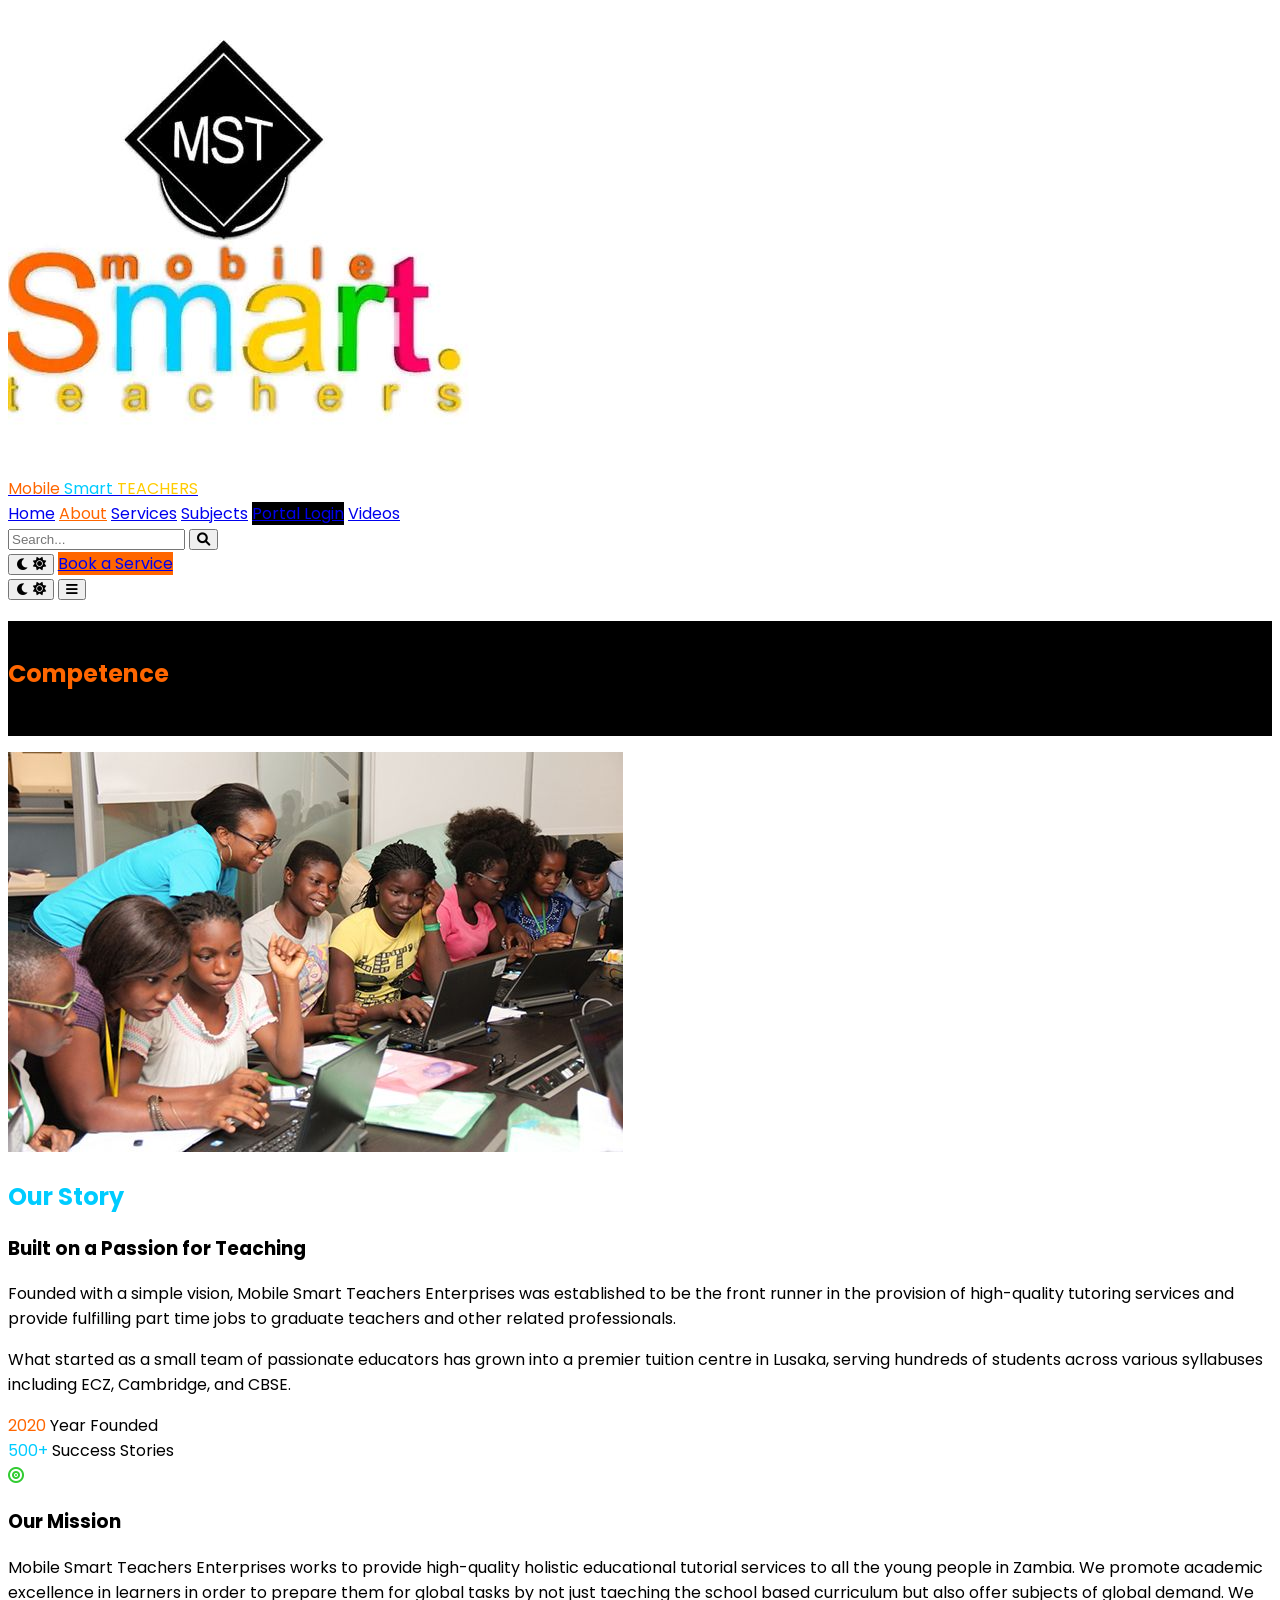
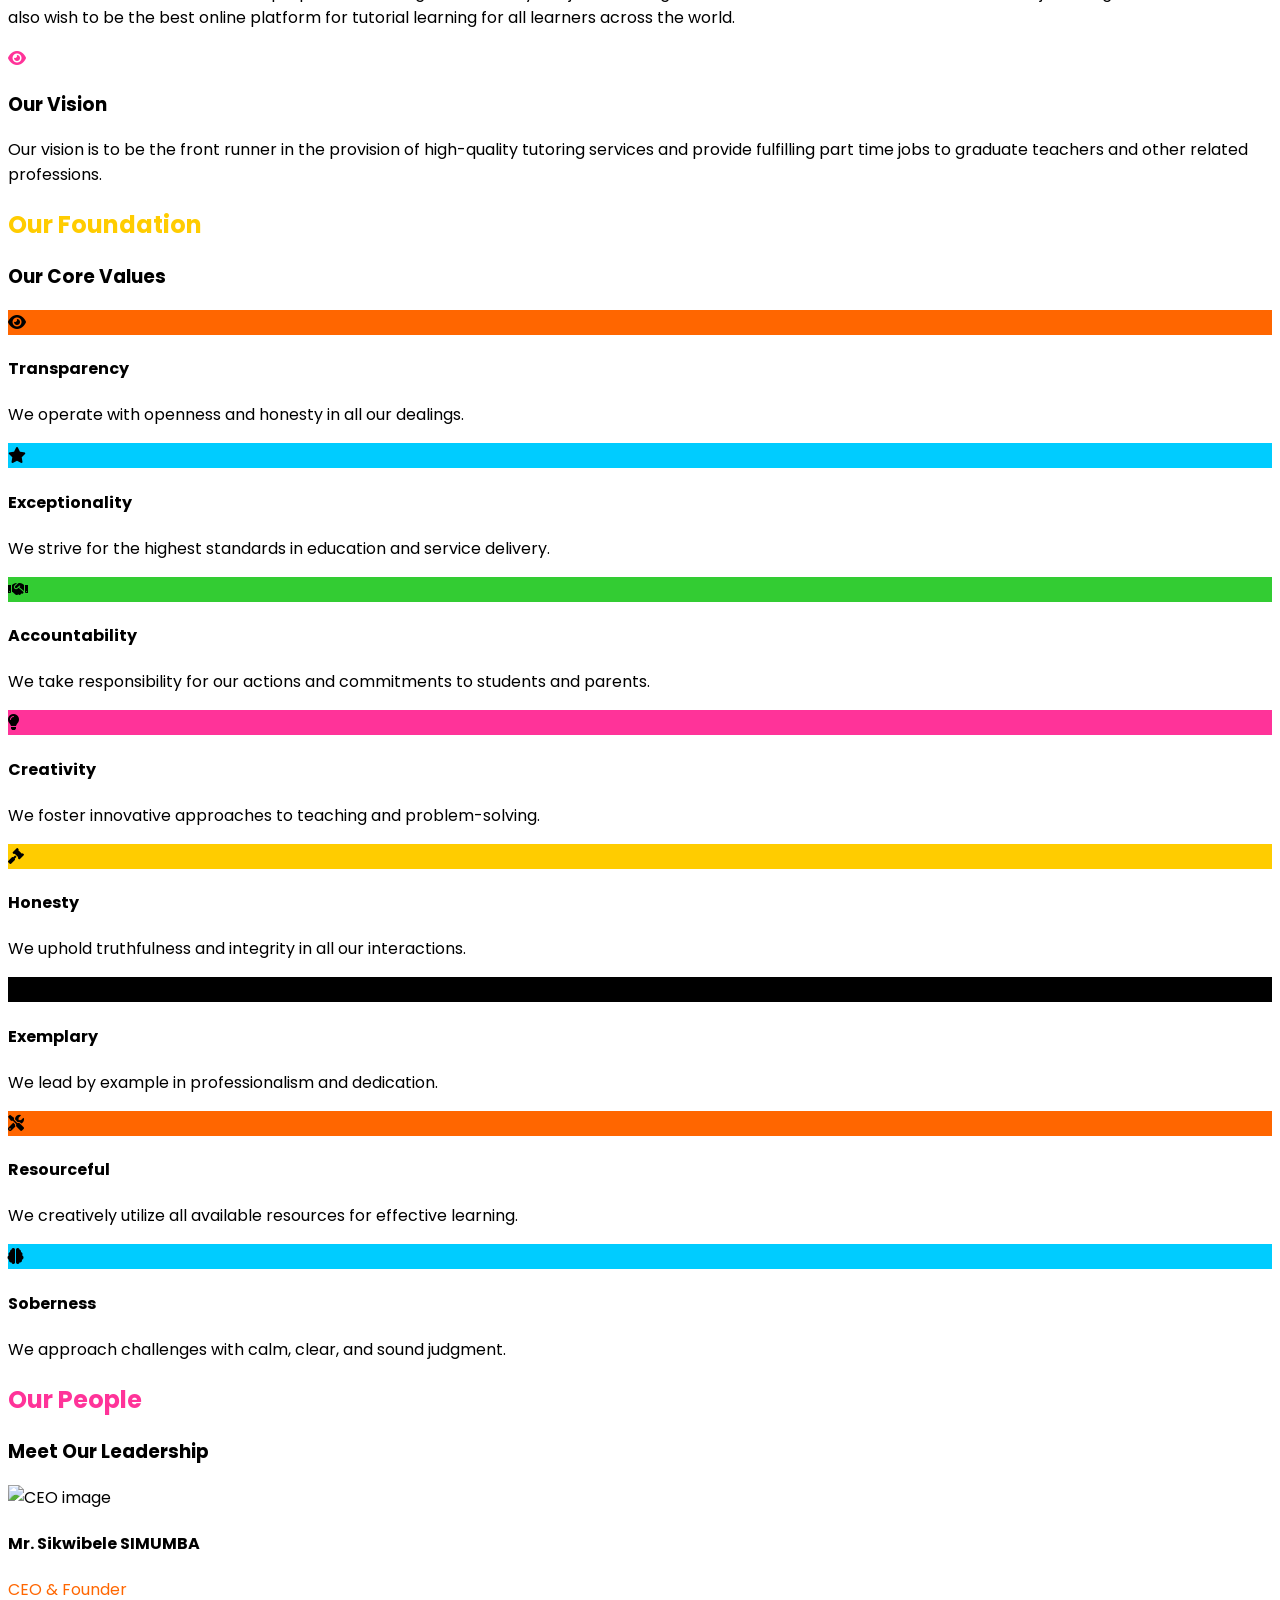
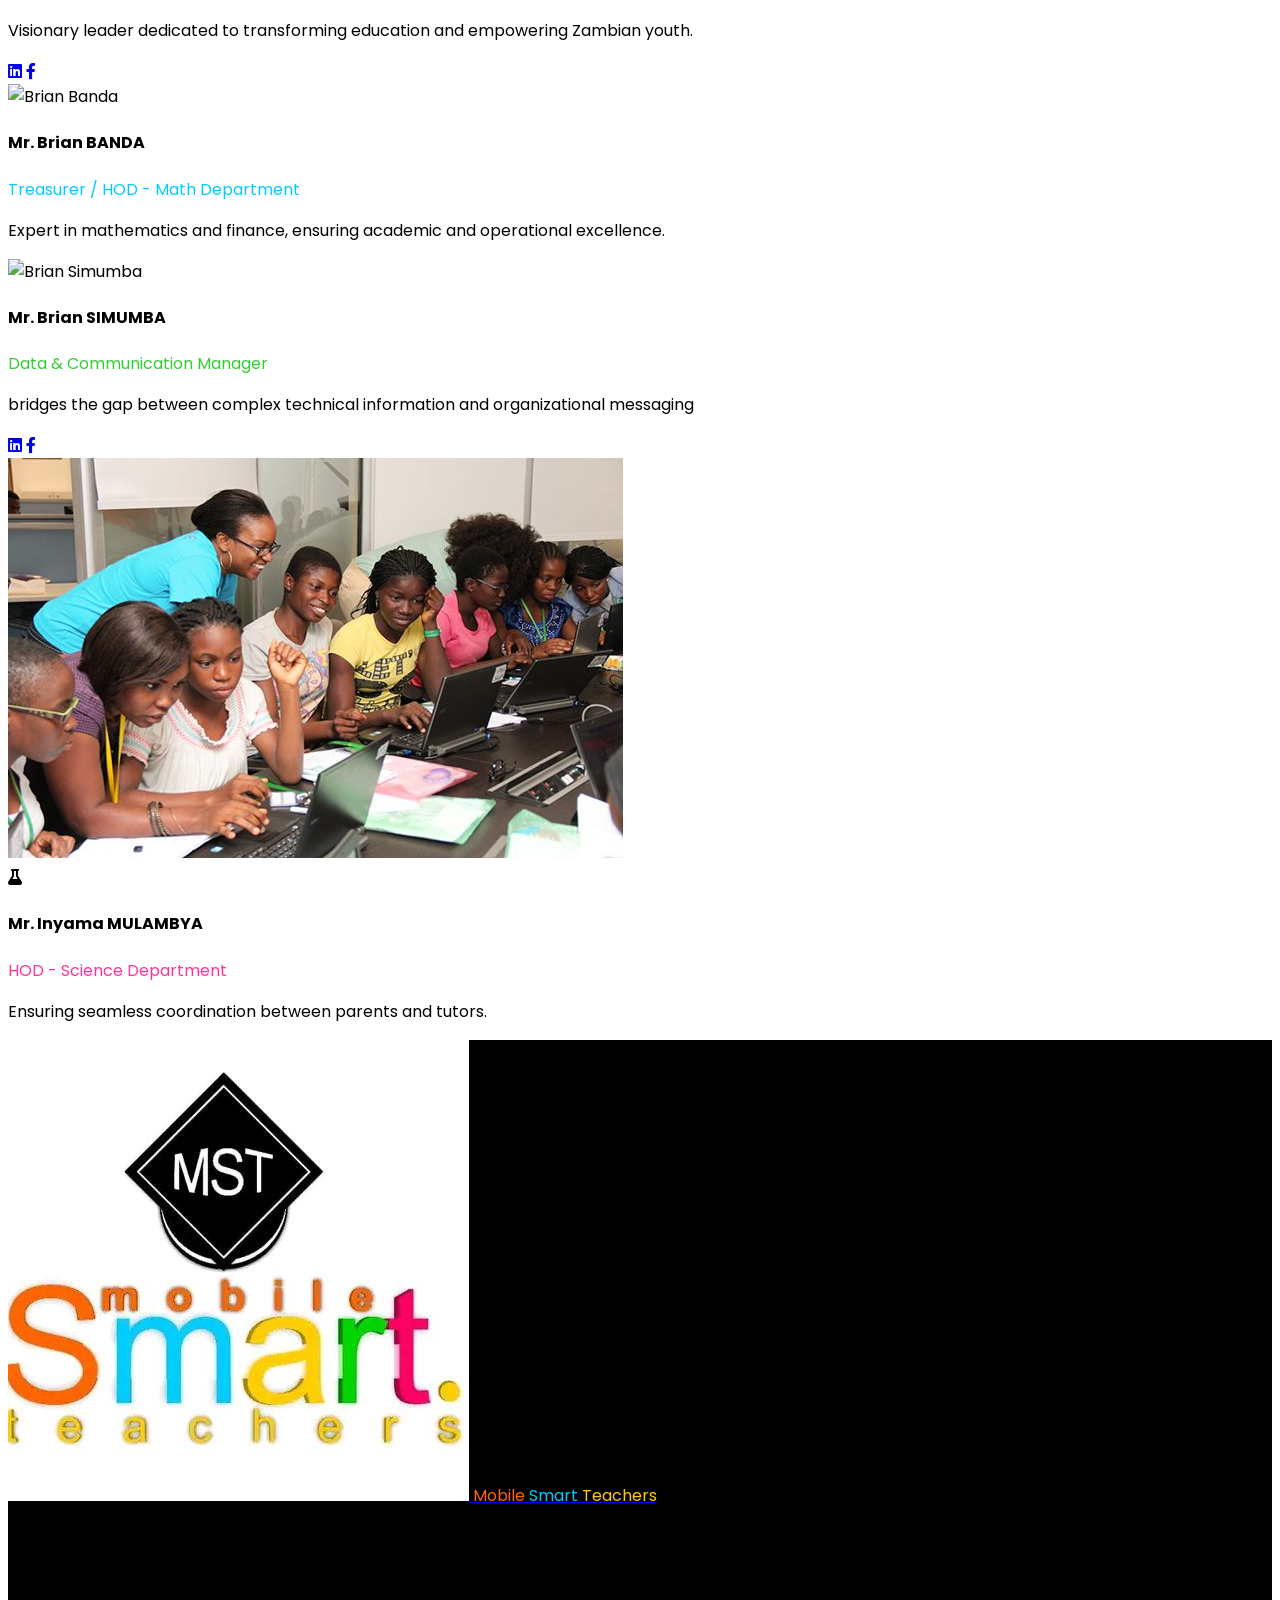
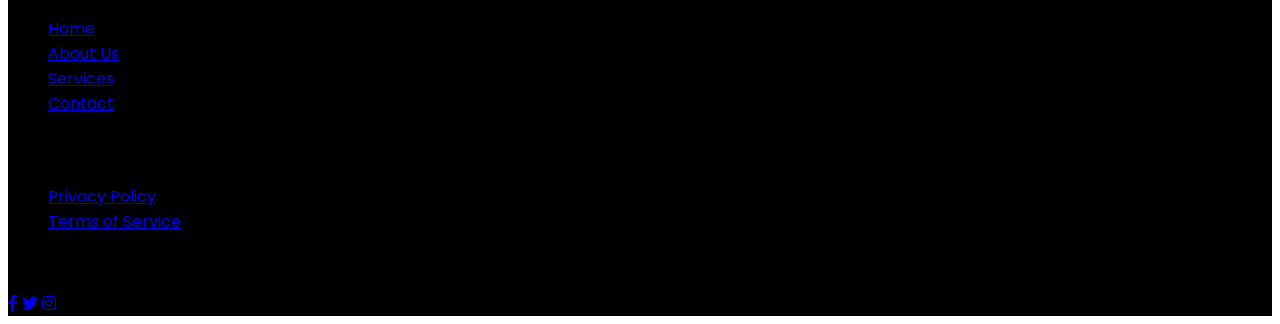
==== about.html @ e4ae2a3b "Create about.html" ====
<!DOCTYPE html>
<html lang="en" class="scroll-smooth">
<head>
    <meta charset="UTF-8">
    <meta name="viewport" content="width=device-width, initial-scale=1.0">
    <meta name="description" content="About Mobile Smart Teachers - Our mission, values, and commitment to excellence in home and online tuition.">
    <title>About Us | Mobile Smart Teachers</title>
    <link rel="icon" type="image/x-icon" href="/favicon.ico">
    <script src="https://cdn.tailwindcss.com"></script>
    <link href="https://fonts.googleapis.com/css2?family=Poppins:wght@300;400;500;600;700&display=swap" rel="stylesheet">
    <link rel="stylesheet" href="https://cdnjs.cloudflare.com/ajax/libs/font-awesome/6.0.0-beta3/css/all.min.css" integrity="sha512-Fo3rlrZj/k7ujTnHg4CGR2D7kSs0v4LLanw2qksYuRlEzO+tcaEPQogQ0KaoGN26/zrn20ImR1DfuLWnOo7aBA==" crossorigin="anonymous" referrerpolicy="no-referrer" />
    <link rel="stylesheet" href="style.css">
    <script>
        tailwind.config = {
            darkMode: 'class',
            theme: {
                extend: {
                    fontFamily: {
                        sans: ['Poppins', 'sans-serif'],
                    },
                    colors: {
                        mst: {
                            orange: '#FF6600',
                            cyan: '#00CCFF',
                            yellow: '#FFCC00',
                            green: '#33CC33',
                            pink: '#FF3399',
                            black: '#000000',
                            gray: '#F3F4F6',
                        }
                    }
                }
            }
        }
    </script>
</head>
<body class="bg-gray-50 text-gray-800 font-sans antialiased dark:bg-gray-900 dark:text-gray-100 transition-colors duration-300">

    <!-- Navigation -->
    <nav class="bg-white shadow-md fixed w-full z-50 transition-all duration-300 dark:bg-gray-900 dark:border-b dark:border-gray-800" id="navbar">
        <div class="max-w-7xl mx-auto px-4 sm:px-6 lg:px-8">
            <div class="flex justify-between h-20">
                <div class="flex-shrink-0 flex items-center">
                    <a href="index.html" class="flex items-center gap-3">
                        <img src="logo mst.jpg" alt="Mobile Smart Teachers Logo" class="h-16 w-auto object-contain">
                        <div class="flex flex-col">
                            <span class="font-bold text-2xl leading-none tracking-tight">
                                <span class="text-mst-orange">Mobile</span>
                                <span class="text-mst-cyan">Smart</span>
                            </span>
                            <span class="text-sm font-bold leading-none text-mst-yellow tracking-[0.2em] uppercase text-right">TEACHERS</span>
                        </div>
                    </a>
                </div>
                <div class="hidden md:flex items-center space-x-8">
                    <a href="index.html" class="text-gray-600 hover:text-mst-orange font-medium transition dark:text-gray-300 dark:hover:text-mst-orange">Home</a>
                    <a href="about.html" class="text-mst-orange font-bold transition">About</a>
                    <a href="index.html#services" class="text-gray-600 hover:text-mst-green font-medium transition dark:text-gray-300 dark:hover:text-mst-green">Services</a>
                    <a href="index.html#subjects" class="text-gray-600 hover:text-mst-pink font-medium transition dark:text-gray-300 dark:hover:text-mst-pink">Subjects</a>
                   <a href="https://app.mobilesmartteachers.online" class="bg-mst-black hover:bg-gray-800 text-white px-5 py-2.5 rounded-full font-medium transition shadow-lg hover:shadow-xl border-2 border-transparent hover:border-mst-cyan">Portal Login</a>
                    <a href="index.html#videos" class="text-gray-600 hover:text-mst-pink font-medium transition dark:text-gray-300 dark:hover:text-mst-pink">Videos</a>
                    
                    <!-- Navbar Search -->
                    <div class="nav-search-container">
                        <input type="text" id="nav-search-input" placeholder="Search...">
                        <button id="nav-search-btn" class="p-2">
                            <i class="fas fa-search"></i>
                        </button>
                    </div>

                    <button id="theme-toggle" class="text-gray-600 dark:text-yellow-400 hover:bg-gray-100 dark:hover:bg-gray-800 focus:outline-none rounded-lg text-sm p-2.5 transition-colors">
                        <i class="fas fa-moon dark:hidden"></i>
                        <i class="fas fa-sun hidden dark:inline"></i>
                    </button>

                    <a href="booking.html" class="bg-mst-orange hover:bg-orange-600 text-white px-5 py-2.5 rounded-full font-medium transition shadow-lg hover:shadow-xl transform hover:-translate-y-0.5 border-2 border-transparent hover:border-mst-yellow">
                        Book a Service
                    </a>
                </div>
                <div class="-mr-2 flex items-center md:hidden gap-4">
                    <button id="mobile-theme-toggle" class="text-gray-600 dark:text-yellow-400 hover:bg-gray-100 dark:hover:bg-gray-800 focus:outline-none rounded-lg text-sm p-2.5 transition-colors">
                        <i class="fas fa-moon dark:hidden"></i>
                        <i class="fas fa-sun hidden dark:inline"></i>
                    </button>
                    <button id="mobile-menu-btn" type="button" class="inline-flex items-center justify-center p-2 rounded-md text-gray-400 hover:text-mst-orange hover:bg-gray-100 dark:hover:bg-gray-800 focus:outline-none">
                        <i class="fas fa-bars text-2xl"></i>
                    </button>
                </div>
            </div>
        </div>
        <!-- Mobile Menu -->
        <div class="hidden md:hidden bg-white border-t" id="mobile-menu">
            <div class="px-2 pt-2 pb-3 space-y-1 sm:px-3">
                <a href="index.html" class="mobile-link block px-3 py-2 rounded-md text-base font-medium text-gray-700 hover:text-mst-orange hover:bg-orange-50">Home</a>
                <a href="about.html" class="mobile-link block px-3 py-2 rounded-md text-base font-medium text-mst-orange font-bold hover:bg-orange-50">About</a>
                <a href="index.html#services" class="mobile-link block px-3 py-2 rounded-md text-base font-medium text-gray-700 hover:text-mst-green hover:bg-green-50">Services</a>
                <a href="index.html#subjects" class="mobile-link block px-3 py-2 rounded-md text-base font-medium text-gray-700 hover:text-mst-pink hover:bg-pink-50">Subjects</a>
                <a href="index.html#videos" class="mobile-link block px-3 py-2 rounded-md text-base font-medium text-gray-700 hover:text-mst-pink hover:bg-pink-50">Videos</a>
                  <a href="https://app.mobilesmartteachers.online" class="bg-mst-black hover:bg-gray-800 text-white px-5 py-2.5 rounded-full font-medium transition shadow-lg hover:shadow-xl border-2 border-transparent hover:border-mst-cyan">Portal Login</a>
                <a href="booking.html" class="mobile-link block px-3 py-2 rounded-md text-base font-medium text-mst-orange font-bold hover:bg-orange-50">Book Now</a>
            </div>
        </div>
    </nav>

    <!-- Hero Section -->
    <section class="relative pt-32 pb-20 overflow-hidden bg-mst-black text-white">
        <div class="absolute inset-0 z-0 opacity-20 bg-pattern"></div>
        <div class="max-w-7xl mx-auto px-4 sm:px-6 lg:px-8 relative z-10 text-center">
            <h1 class="text-4xl md:text-6xl font-bold mb-6 animate-fade-in-up">Learning For Global<br><span class="text-mst-orange">Competence</span></h1>
            <p class="text-xl text-gray-300 max-w-2xl mx-auto animate-fade-in-up delay-100">Mobile Smart Teachers is more than just a tuition centre. We are a community of educators dedicated to unlocking every student's potential.</p>
        </div>
    </section>

    <!-- Our Story -->
    <section class="py-20 bg-white dark:bg-gray-900 transition-colors">
        <div class="max-w-7xl mx-auto px-4 sm:px-6 lg:px-8">
            <div class="flex flex-col md:flex-row gap-12 items-center">
                <div class="w-full md:w-1/2">
                    <img src="students.jpg" alt="Our Story" class="rounded-2xl shadow-2xl w-full object-cover h-[500px]">
                </div>
                <div class="w-full md:w-1/2">
                    <h2 class="text-mst-cyan font-bold tracking-wide uppercase text-sm mb-2">Our Story</h2>
                    <h3 class="text-3xl md:text-4xl font-bold text-gray-900 dark:text-white mb-6">Built on a Passion for Teaching</h3>
                    <p class="text-gray-600 dark:text-gray-300 mb-6 text-lg leading-relaxed">
                        Founded with a simple vision, Mobile Smart Teachers Enterprises was established to be the front runner in the provision of high-quality tutoring services and provide fulfilling part time jobs to graduate teachers and other related professionals.
                    </p>
                    <p class="text-gray-600 dark:text-gray-300 mb-6 text-lg leading-relaxed">
                        What started as a small team of passionate educators has grown into a premier tuition centre in Lusaka, serving hundreds of students across various syllabuses including ECZ, Cambridge, and CBSE.
                    </p>
                    <div class="grid grid-cols-2 gap-6 mt-8">
                        <div class="bg-gray-50 dark:bg-gray-800 p-4 rounded-xl border-l-4 border-mst-orange">
                            <span class="block text-3xl font-bold text-mst-orange mb-1">2020</span>
                            <span class="text-sm font-medium text-gray-500 dark:text-gray-400 uppercase">Year Founded</span>
                        </div>
                        <div class="bg-gray-50 dark:bg-gray-800 p-4 rounded-xl border-l-4 border-mst-cyan">
                            <span class="block text-3xl font-bold text-mst-cyan mb-1">500+</span>
                            <span class="text-sm font-medium text-gray-500 dark:text-gray-400 uppercase">Success Stories</span>
                        </div>
                    </div>
                </div>
            </div>
        </div>
    </section>

    <!-- Mission & Vision -->
    <section class="py-20 bg-gray-50 dark:bg-gray-800 transition-colors">
        <div class="max-w-7xl mx-auto px-4 sm:px-6 lg:px-8">
            <div class="grid grid-cols-1 md:grid-cols-2 gap-12">
                <div class="bg-white dark:bg-gray-900 p-10 rounded-3xl shadow-xl border-t-8 border-mst-green">
                    <div class="w-16 h-16 bg-green-100 dark:bg-green-900/30 text-mst-green rounded-full flex items-center justify-center text-3xl mb-6">
                        <i class="fas fa-bullseye"></i>
                    </div>
                    <h3 class="text-2xl font-bold mb-4 dark:text-white">Our Mission</h3>
                    <p class="text-gray-600 dark:text-gray-300 text-lg leading-relaxed">
                        Mobile Smart Teachers Enterprises works to provide high-quality holistic educational tutorial services to all the young people in Zambia. We promote academic excellence in learners in order to prepare them for global tasks by not just taeching the school based curriculum but also offer subjects of global demand. We also wish to be the best online platform for tutorial learning for all learners across the world.
                    </p>
                </div>
                <div class="bg-white dark:bg-gray-900 p-10 rounded-3xl shadow-xl border-t-8 border-mst-pink">
                    <div class="w-16 h-16 bg-pink-100 dark:bg-pink-900/30 text-mst-pink rounded-full flex items-center justify-center text-3xl mb-6">
                        <i class="fas fa-eye"></i>
                    </div>
                    <h3 class="text-2xl font-bold mb-4 dark:text-white">Our Vision</h3>
                    <p class="text-gray-600 dark:text-gray-300 text-lg leading-relaxed">
                        Our vision is to be the front runner in the provision of high-quality tutoring services and provide fulfilling part time jobs to graduate teachers and other related professions.
                    </p>
                </div>
            </div>
        </div>
    </section>

    <!-- Core Values -->
    <section class="py-20 bg-white dark:bg-gray-900 transition-colors">
        <div class="max-w-7xl mx-auto px-4 sm:px-6 lg:px-8">
            <div class="text-center mb-16">
                <h2 class="text-mst-yellow font-bold tracking-wide uppercase text-sm mb-2">Our Foundation</h2>
                <h3 class="text-3xl md:text-4xl font-bold text-gray-900 dark:text-white">Our Core Values</h3>
                <div class="w-20 h-1 bg-mst-cyan mx-auto mt-4 rounded-full"></div>
            </div>

            <div class="grid grid-cols-1 md:grid-cols-2 lg:grid-cols-4 gap-8">
                <div class="text-center p-8 bg-gray-50 dark:bg-gray-800 rounded-2xl transition-transform hover:-translate-y-2">
                    <div class="w-16 h-16 bg-mst-orange text-white rounded-2xl flex items-center justify-center text-2xl mx-auto mb-6 rotate-3">
                        <i class="fas fa-eye"></i>
                    </div>
                    <h4 class="text-xl font-bold mb-3 dark:text-white">Transparency</h4>
                    <p class="text-gray-600 dark:text-gray-300">We operate with openness and honesty in all our dealings.</p>
                </div>
                <div class="text-center p-8 bg-gray-50 dark:bg-gray-800 rounded-2xl transition-transform hover:-translate-y-2">
                    <div class="w-16 h-16 bg-mst-cyan text-white rounded-2xl flex items-center justify-center text-2xl mx-auto mb-6 -rotate-3">
                        <i class="fas fa-star"></i>
                    </div>
                    <h4 class="text-xl font-bold mb-3 dark:text-white">Exceptionality</h4>
                    <p class="text-gray-600 dark:text-gray-300">We strive for the highest standards in education and service delivery.</p>
                </div>
                <div class="text-center p-8 bg-gray-50 dark:bg-gray-800 rounded-2xl transition-transform hover:-translate-y-2">
                    <div class="w-16 h-16 bg-mst-green text-white rounded-2xl flex items-center justify-center text-2xl mx-auto mb-6 rotate-3">
                        <i class="fas fa-handshake"></i>
                    </div>
                    <h4 class="text-xl font-bold mb-3 dark:text-white">Accountability</h4>
                    <p class="text-gray-600 dark:text-gray-300">We take responsibility for our actions and commitments to students and parents.</p>
                </div>
                <div class="text-center p-8 bg-gray-50 dark:bg-gray-800 rounded-2xl transition-transform hover:-translate-y-2">
                    <div class="w-16 h-16 bg-mst-pink text-white rounded-2xl flex items-center justify-center text-2xl mx-auto mb-6 -rotate-3">
                        <i class="fas fa-lightbulb"></i>
                    </div>
                    <h4 class="text-xl font-bold mb-3 dark:text-white">Creativity</h4>
                    <p class="text-gray-600 dark:text-gray-300">We foster innovative approaches to teaching and problem-solving.</p>
                </div>
                <div class="text-center p-8 bg-gray-50 dark:bg-gray-800 rounded-2xl transition-transform hover:-translate-y-2">
                    <div class="w-16 h-16 bg-mst-yellow text-white rounded-2xl flex items-center justify-center text-2xl mx-auto mb-6 rotate-3">
                        <i class="fas fa-gavel"></i>
                    </div>
                    <h4 class="text-xl font-bold mb-3 dark:text-white">Honesty</h4>
                    <p class="text-gray-600 dark:text-gray-300">We uphold truthfulness and integrity in all our interactions.</p>
                </div>
                <div class="text-center p-8 bg-gray-50 dark:bg-gray-800 rounded-2xl transition-transform hover:-translate-y-2">
                    <div class="w-16 h-16 bg-mst-black text-white rounded-2xl flex items-center justify-center text-2xl mx-auto mb-6 -rotate-3">
                        <i class="fas fa-award"></i>
                    </div>
                    <h4 class="text-xl font-bold mb-3 dark:text-white">Exemplary</h4>
                    <p class="text-gray-600 dark:text-gray-300">We lead by example in professionalism and dedication.</p>
                </div>
                <div class="text-center p-8 bg-gray-50 dark:bg-gray-800 rounded-2xl transition-transform hover:-translate-y-2">
                    <div class="w-16 h-16 bg-mst-orange text-white rounded-2xl flex items-center justify-center text-2xl mx-auto mb-6 rotate-3">
                        <i class="fas fa-tools"></i>
                    </div>
                    <h4 class="text-xl font-bold mb-3 dark:text-white">Resourceful</h4>
                    <p class="text-gray-600 dark:text-gray-300">We creatively utilize all available resources for effective learning.</p>
                </div>
                <div class="text-center p-8 bg-gray-50 dark:bg-gray-800 rounded-2xl transition-transform hover:-translate-y-2">
                    <div class="w-16 h-16 bg-mst-cyan text-white rounded-2xl flex items-center justify-center text-2xl mx-auto mb-6 -rotate-3">
                        <i class="fas fa-brain"></i>
                    </div>
                    <h4 class="text-xl font-bold mb-3 dark:text-white">Soberness</h4>
                    <p class="text-gray-600 dark:text-gray-300">We approach challenges with calm, clear, and sound judgment.</p>
                </div>
            </div>
        </div>
    </section>

    <!-- Meet the Team -->
    <section class="py-20 bg-gray-50 dark:bg-gray-800 transition-colors">
        <div class="max-w-7xl mx-auto px-4 sm:px-6 lg:px-8">
            <div class="text-center mb-16">
                <h2 class="text-mst-pink font-bold tracking-wide uppercase text-sm mb-2">Our People</h2>
                <h3 class="text-3xl md:text-4xl font-bold text-gray-900 dark:text-white">Meet Our Leadership</h3>
                <div class="w-20 h-1 bg-mst-cyan mx-auto mt-4 rounded-full"></div>
            </div>

            <div class="grid grid-cols-1 md:grid-cols-2 lg:grid-cols-4 gap-8">
                <!-- CEO Profile -->
                <div class="bg-white dark:bg-gray-900 rounded-2xl overflow-hidden shadow-lg hover:shadow-xl transition-all duration-300 group hover:-translate-y-2">
                    <div class="h-64 bg-gray-200 dark:bg-gray-700 relative overflow-hidden group">
                        <img alt="CEO image" src="majorCEO.jpeg" class="absolute inset-0 w-full h-full object-cover">
                    </div>
                    <div class="p-6 text-center">
                        <h4 class="text-xl font-bold text-gray-900 dark:text-white mb-1">Mr. Sikwibele SIMUMBA</h4>
                        <p class="text-mst-orange font-bold text-sm mb-3 uppercase tracking-wider">CEO & Founder</p>
                        <p class="text-gray-600 dark:text-gray-400 text-sm mb-4">Visionary leader dedicated to transforming education and empowering Zambian youth.</p>
                        <div class="flex justify-center gap-4">
                            <a href="#" class="text-gray-400 hover:text-mst-orange transition"><i class="fab fa-linkedin text-xl"></i></a>
                            <a href="https://www.facebook.com/profile.php?id=100063996782089" class="text-gray-400 hover:text-mst-cyan transition"><i class="fab fa-facebook-f text-xl"></i></a>
                        </div>
                    </div>
                </div>

                <!-- Tutor 1 -->
                <div class="bg-white dark:bg-gray-900 rounded-2xl overflow-hidden shadow-lg hover:shadow-xl transition-all duration-300 group hover:-translate-y-2">
                    <div class="h-64 bg-gray-200 dark:bg-gray-700 relative overflow-hidden group">
                        <img src="mrBrian.jpeg" alt="Brian Banda" class="absolute inset-0 w-full h-full object-cover">
                    </div>
                    <div class="p-6 text-center">
                        <h4 class="text-xl font-bold text-gray-900 dark:text-white mb-1">Mr. Brian BANDA</h4>
                        <p class="text-mst-cyan font-bold text-sm mb-3 uppercase tracking-wider">Treasurer / HOD - Math Department</p>
                        <p class="text-gray-600 dark:text-gray-400 text-sm mb-4">Expert in mathematics and finance, ensuring academic and operational excellence.</p>
                    </div>
                </div>

                <!-- Tutor 2 -->
               <div class="bg-white dark:bg-gray-900 rounded-2xl overflow-hidden shadow-lg hover:shadow-xl transition-all duration-300 group hover:-translate-y-2">
                    <div class="h-64 bg-gray-200 dark:bg-gray-700 relative overflow-hidden group">
                        <img src="BRIANDATCOM.jpeg" alt="Brian Simumba" class="absolute inset-0 w-full h-full object-cover">
                    </div>
                    <div class="p-6 text-center">
                        <h4 class="text-xl font-bold text-gray-900 dark:text-white mb-1">Mr. Brian SIMUMBA</h4>
                        <p class="text-mst-green font-bold text-sm mb-3 uppercase tracking-wider">Data & Communication Manager</p>
                        <p class="text-gray-600 dark:text-gray-400 text-sm mb-4">bridges the gap between complex technical information and organizational messaging</p>
                        <div class="flex justify-center gap-4">
                            <a href="https://www.linkedin.com/in/simumba-akakulubelwa-6059452a4/?lipi=urn%3Ali%3Apage%3Ad_flagship3_profile_view_base_contact_details%3BfIsGB%2BYfS8yGvd%2BY06TAgA%3D%3D" class="text-gray-400 hover:text-mst-orange transition"><i class="fab fa-linkedin text-xl"></i></a>
                            <a href="https://web.facebook.com/profile.php?id=100095513534854" class="text-gray-400 hover:text-mst-cyan transition"><i class="fab fa-facebook-f text-xl"></i></a>
                        </div>
                    </div>
                </div>

                <!-- Admin -->
                 <div class="bg-white dark:bg-gray-900 rounded-2xl overflow-hidden shadow-lg hover:shadow-xl transition-all duration-300 group hover:-translate-y-2">
                    <div class="h-64 bg-gray-200 dark:bg-gray-700 relative overflow-hidden group">
                         <img src="students.jpg" alt="Science Lead" class="absolute inset-0 w-full h-full object-cover opacity-80 group-hover:opacity-100 transition-opacity">
                        <div class="absolute inset-0 flex items-center justify-center text-white text-6xl bg-black/10">
                            <i class="fas fa-flask"></i>
                        </div>
                    </div>
                    <div class="p-6 text-center">
                        <h4 class="text-xl font-bold text-gray-900 dark:text-white mb-1">Mr. Inyama MULAMBYA</h4>
                        <p class="text-mst-pink font-bold text-sm mb-3 uppercase tracking-wider">HOD - Science Department</p>
                        <p class="text-gray-600 dark:text-gray-400 text-sm mb-4">Ensuring seamless coordination between parents and tutors.</p>
                    </div>
                </div>

            </div>
        </div>
    </section>

    <!-- Footer -->
    <footer class="bg-mst-black text-gray-400 py-12 border-t border-gray-800">
        <div class="max-w-7xl mx-auto px-4 sm:px-6 lg:px-8">
            <div class="grid grid-cols-1 md:grid-cols-4 gap-8 mb-8">
                <div class="col-span-1 md:col-span-2">
                    <a href="index.html" class="flex items-center gap-3 mb-4 text-white hover:opacity-80 transition-opacity">
                        <img src="logo mst.jpg" alt="Mobile Smart Teachers Logo" class="h-12 w-auto object-contain bg-white rounded-md p-1">
                        <span class="font-bold text-xl tracking-tight">
                            <span class="text-mst-orange">Mobile</span>
                            <span class="text-mst-cyan">Smart</span>
                            <span class="text-mst-yellow ml-1">Teachers</span>
                        </span>
                    </a>
                    <p class="text-sm leading-relaxed max-w-sm text-gray-500">
                        Dedicated to providing high-quality, personalized education to students in the comfort of their homes or online. Shaping the future, one student at a time.
                    </p>
                </div>
                <div>
                    <h4 class="text-white font-bold mb-4 border-b-2 border-mst-orange inline-block pb-1">Quick Links</h4>
                    <ul class="space-y-2 text-sm">
                        <li><a href="index.html" class="hover:text-mst-cyan transition">Home</a></li>
                        <li><a href="about.html" class="hover:text-mst-cyan transition">About Us</a></li>
                        <li><a href="index.html#services" class="hover:text-mst-cyan transition">Services</a></li>
                        <li><a href="index.html#contact" class="hover:text-mst-cyan transition">Contact</a></li>
                    </ul>
                </div>
                <div>
                    <h4 class="text-white font-bold mb-4 border-b-2 border-mst-cyan inline-block pb-1">Legal</h4>
                    <ul class="space-y-2 text-sm">
                        <li><a href="privacy.html" class="hover:text-mst-orange transition">Privacy Policy</a></li>
                        <li><a href="terms.html" class="hover:text-mst-orange transition">Terms of Service</a></li>
                    </ul>
                </div>
            </div>
            <div class="border-t border-gray-800 pt-8 text-center text-sm flex flex-col md:flex-row justify-between items-center gap-4">
                <p>&copy; 2026 Mobile Smart Teachers. All Rights Reserved.</p>
                <div class="flex space-x-4">
                    <a href="https://www.facebook.com/profile.php?id=100063996782089" class="text-gray-400 hover:text-mst-orange transition"><i class="fab fa-facebook-f"></i></a>
                    <a href="#" class="text-gray-400 hover:text-mst-cyan transition"><i class="fab fa-twitter"></i></a>
                    <a href="#" class="text-gray-400 hover:text-mst-pink transition"><i class="fab fa-instagram"></i></a>
                </div>
            </div>
        </div>
    </footer>

    <script src="app.js"></script>
</body>
</html>
---- style.css ----
@import url('https://fonts.googleapis.com/css2?family=Poppins:wght@300;400;500;600;700;800;900&display=swap');

/* --- Base --- */
body {
    font-family: 'Poppins', sans-serif;
    scroll-behavior: smooth;
}

/* --- Utilities (Reflecting Tailwind Config) --- */
/* These are just helpers if needed outside of Tailwind classes */
.text-mst-orange { color: #FF6600; }
.bg-mst-orange { background-color: #FF6600; }

.text-mst-cyan { color: #00CCFF; }
.bg-mst-cyan { background-color: #00CCFF; }

.text-mst-yellow { color: #FFCC00; }
.bg-mst-yellow { background-color: #FFCC00; }

.text-mst-green { color: #33CC33; }
.bg-mst-green { background-color: #33CC33; }

.text-mst-pink { color: #FF3399; }
.bg-mst-pink { background-color: #FF3399; }

.bg-mst-black { background-color: #000000; }

/* --- Animations --- */
@keyframes fadeInUp {
    from {
        opacity: 0;
        transform: translateY(20px);
    }
    to {
        opacity: 1;
        transform: translateY(0);
    }
}

.animate-fade-in-up {
    animation: fadeInUp 0.8s ease-out forwards;
    opacity: 0; /* Start hidden */
}

.delay-100 { animation-delay: 0.1s; }
.delay-200 { animation-delay: 0.2s; }
.delay-300 { animation-delay: 0.3s; }
.delay-400 { animation-delay: 0.4s; }

/* --- Pattern Backgrounds --- */
.bg-pattern {
    /* Updated to use Cyan dot pattern */
    background-image: radial-gradient(#00CCFF 0.8px, transparent 0.8px), radial-gradient(#00CCFF 0.8px, #ffffff 0.8px);
    background-size: 24px 24px;
    background-position: 0 0, 12px 12px;
}

/* --- Mobile Menu Transition --- */
#mobile-menu {
    transition: max-height 0.3s ease-in-out;
    max-height: 0;
    overflow: hidden;
}

#mobile-menu.open {
    max-height: 400px; /* Adjusted for taller menu */
}

/* --- Custom Scrollbar --- */
::-webkit-scrollbar {
    width: 10px;
}
::-webkit-scrollbar-track {
    background: #f3f4f6;
}
::-webkit-scrollbar-thumb {
    background: #d1d5db; /* Gray-300 */
    border-radius: 5px;
    border: 2px solid #f3f4f6;
}
::-webkit-scrollbar-thumb:hover {
    background: #9ca3af; /* Gray-400 */
}

/* Firefox Scrollbar */
* {
    scrollbar-width: thin;
    scrollbar-color: #d1d5db #f3f4f6;
}
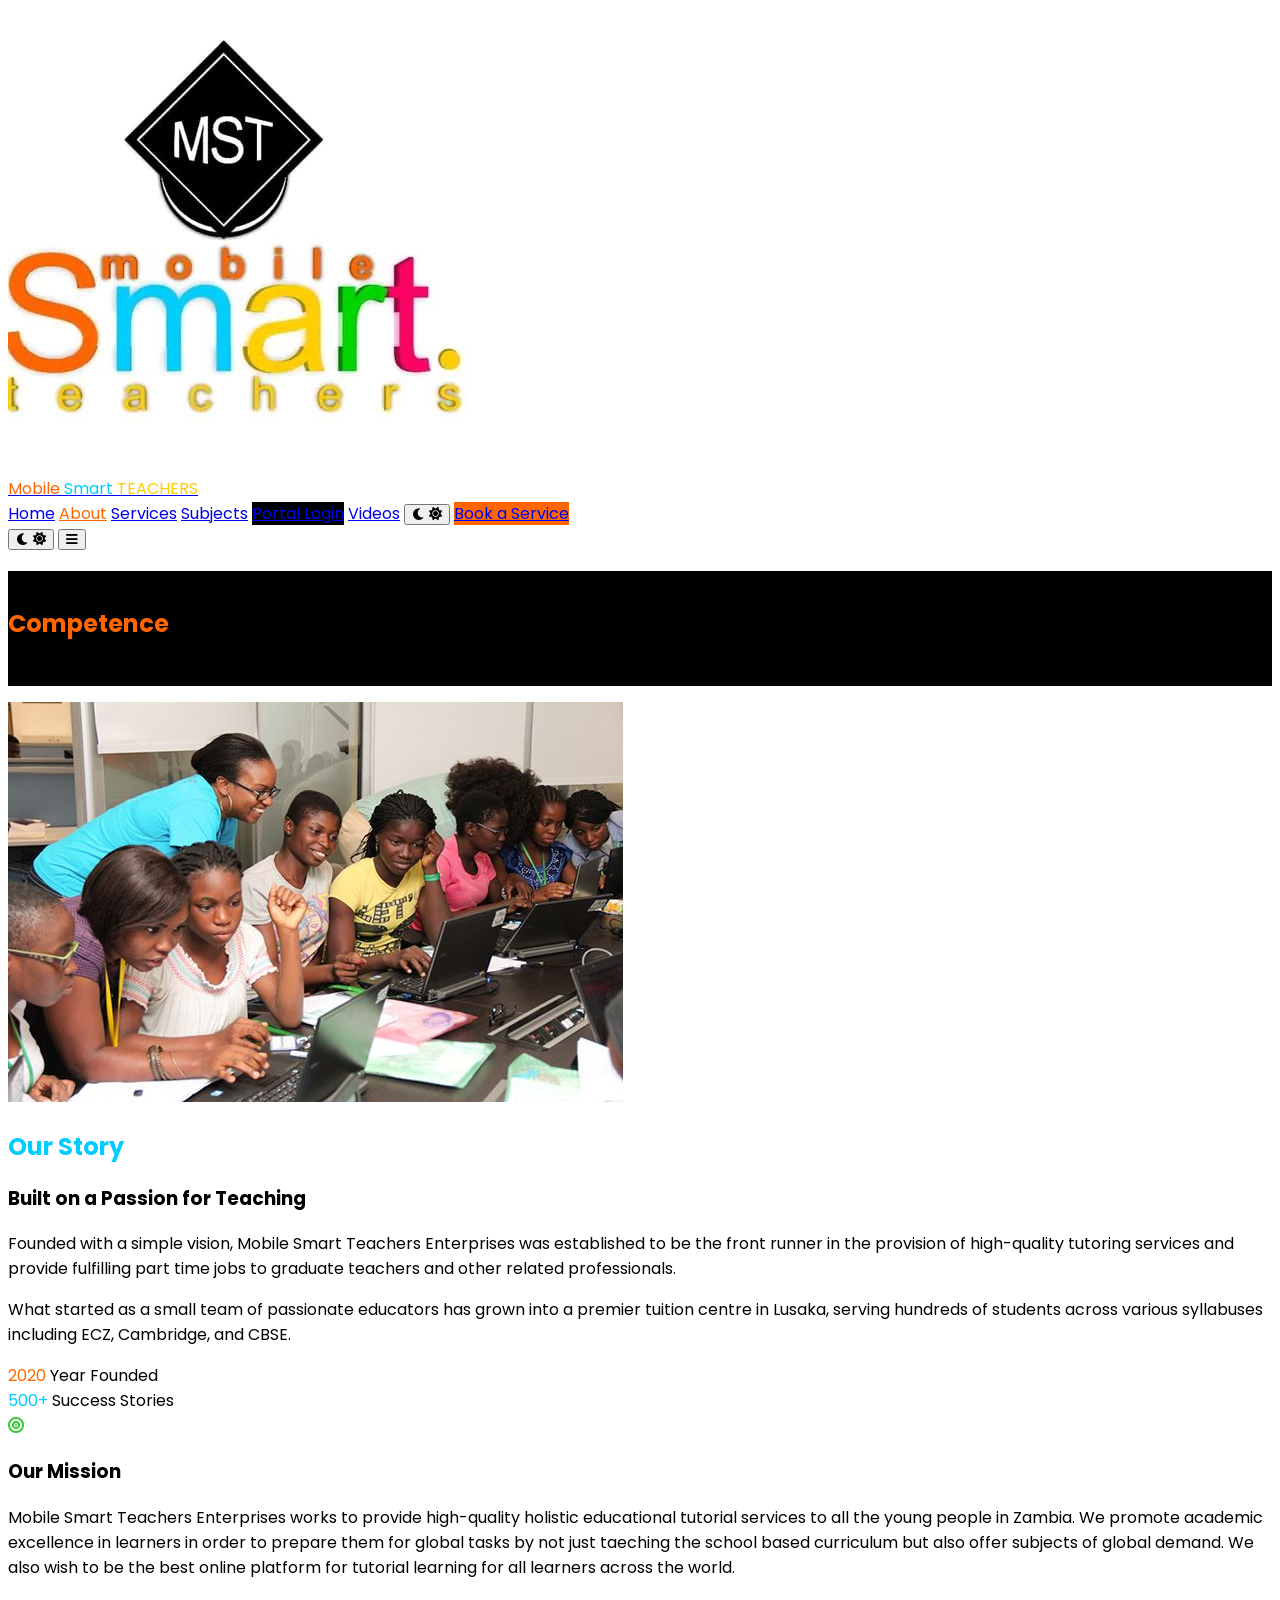
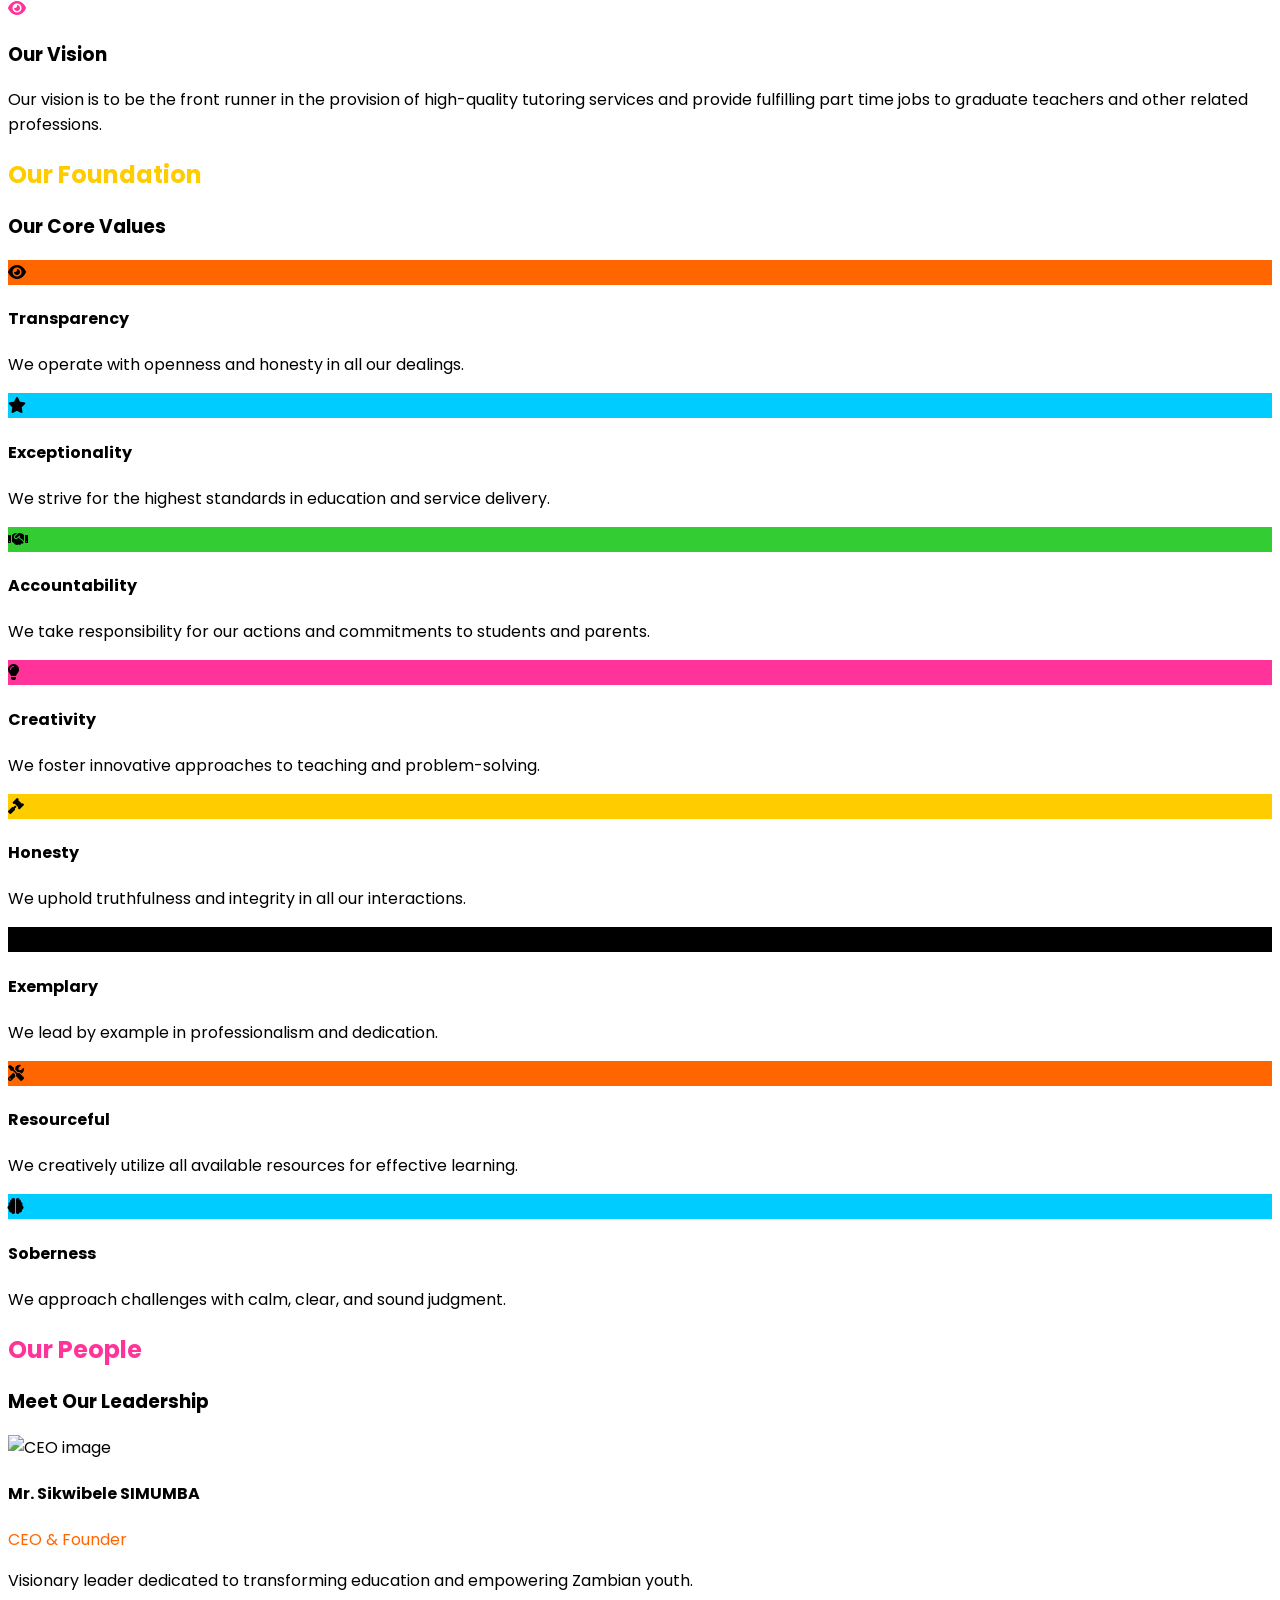
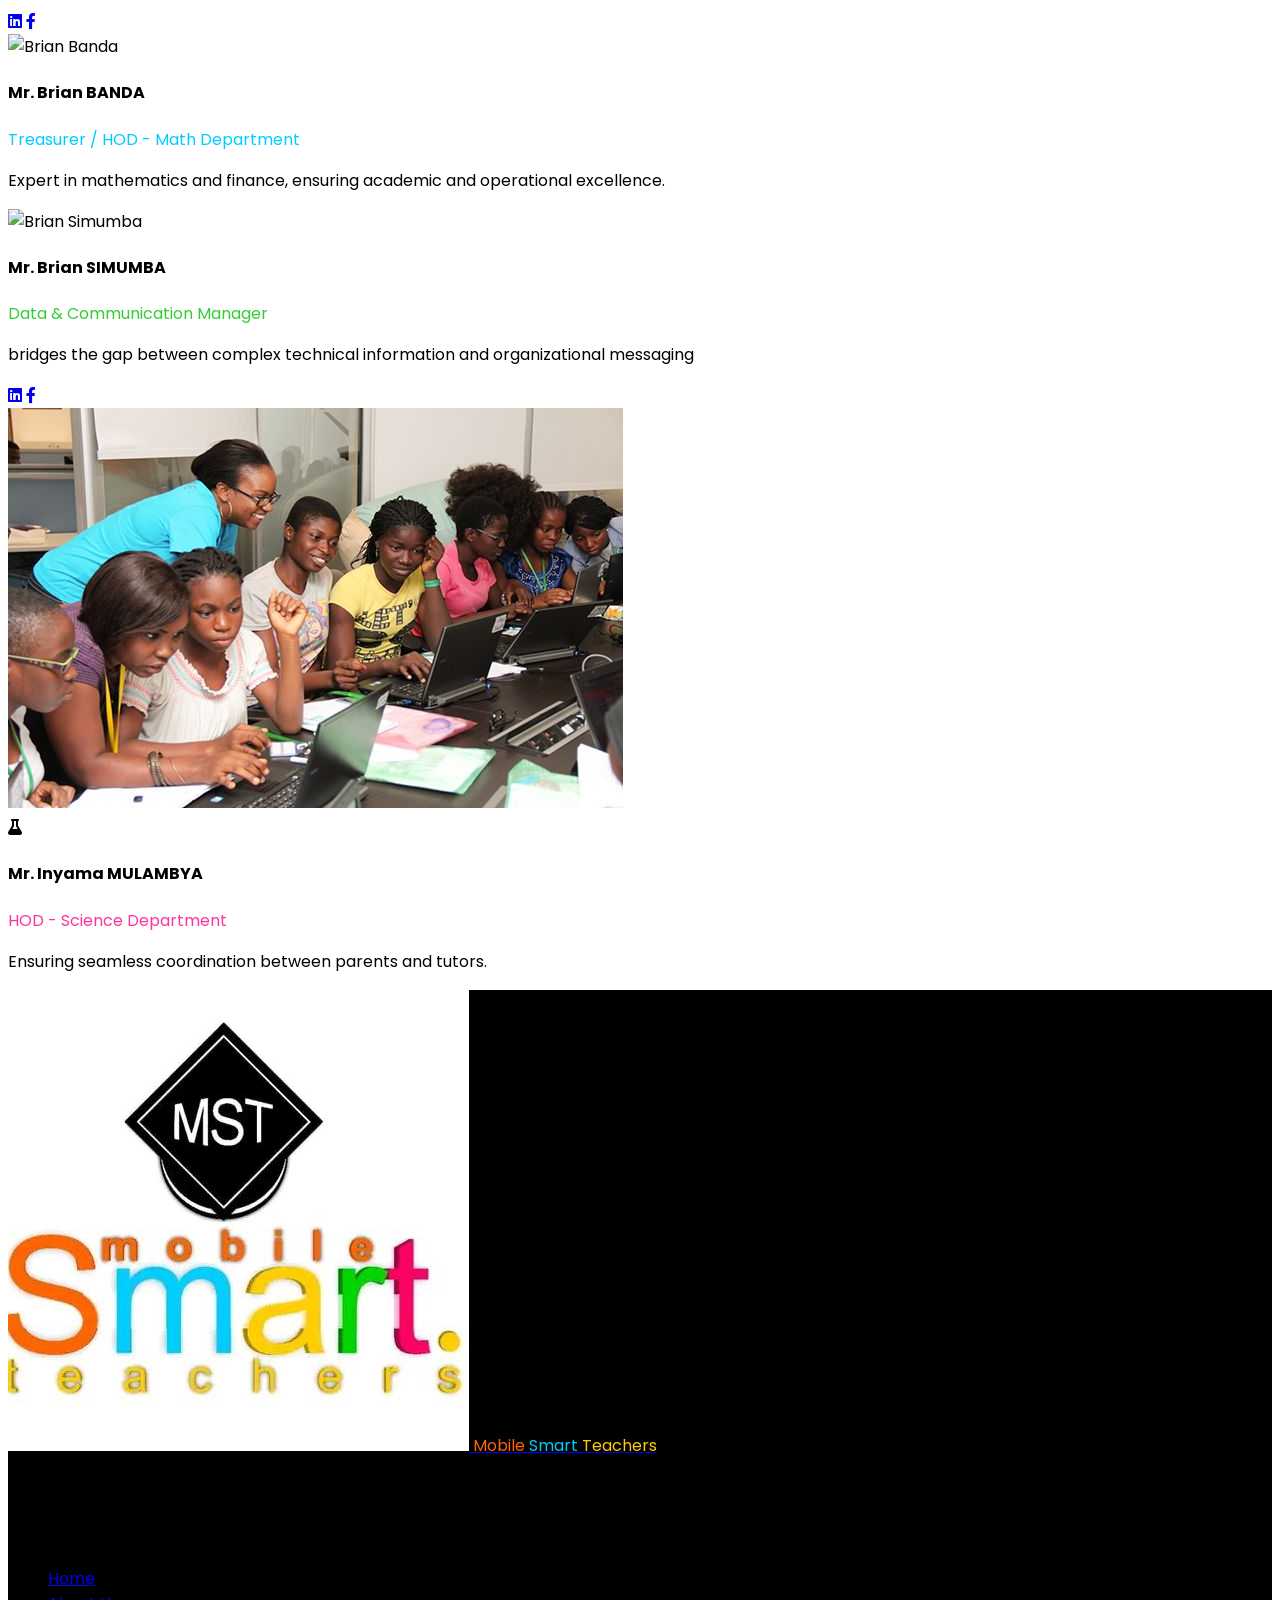
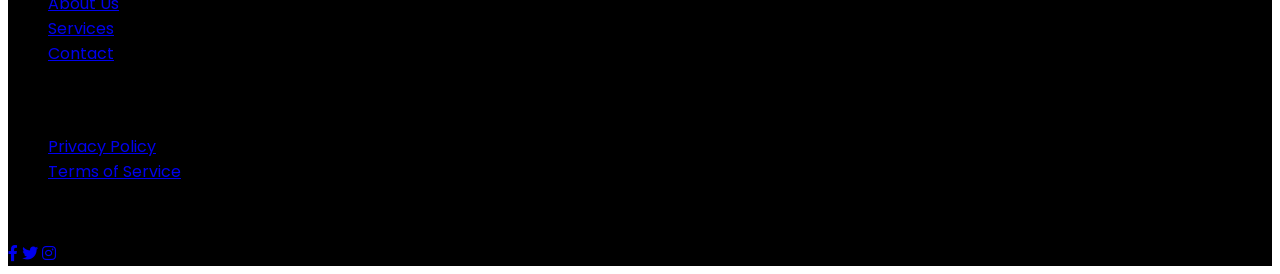
==== commit 2f3aaf48: "Restore navbar search section in about.html Reintroduced the navbar search section in the HTML." ====
--- a/about.html
+++ b/about.html
@@ -60,13 +60,14 @@
                    <a href="https://app.mobilesmartteachers.online" class="bg-mst-black hover:bg-gray-800 text-white px-5 py-2.5 rounded-full font-medium transition shadow-lg hover:shadow-xl border-2 border-transparent hover:border-mst-cyan">Portal Login</a>
                     <a href="index.html#videos" class="text-gray-600 hover:text-mst-pink font-medium transition dark:text-gray-300 dark:hover:text-mst-pink">Videos</a>
                     
-                    <!-- Navbar Search -->
+                    <!-- Navbar Search 
                     <div class="nav-search-container">
                         <input type="text" id="nav-search-input" placeholder="Search...">
                         <button id="nav-search-btn" class="p-2">
                             <i class="fas fa-search"></i>
                         </button>
                     </div>
+                    NAV SEARCH -->
 
                     <button id="theme-toggle" class="text-gray-600 dark:text-yellow-400 hover:bg-gray-100 dark:hover:bg-gray-800 focus:outline-none rounded-lg text-sm p-2.5 transition-colors">
                         <i class="fas fa-moon dark:hidden"></i>
